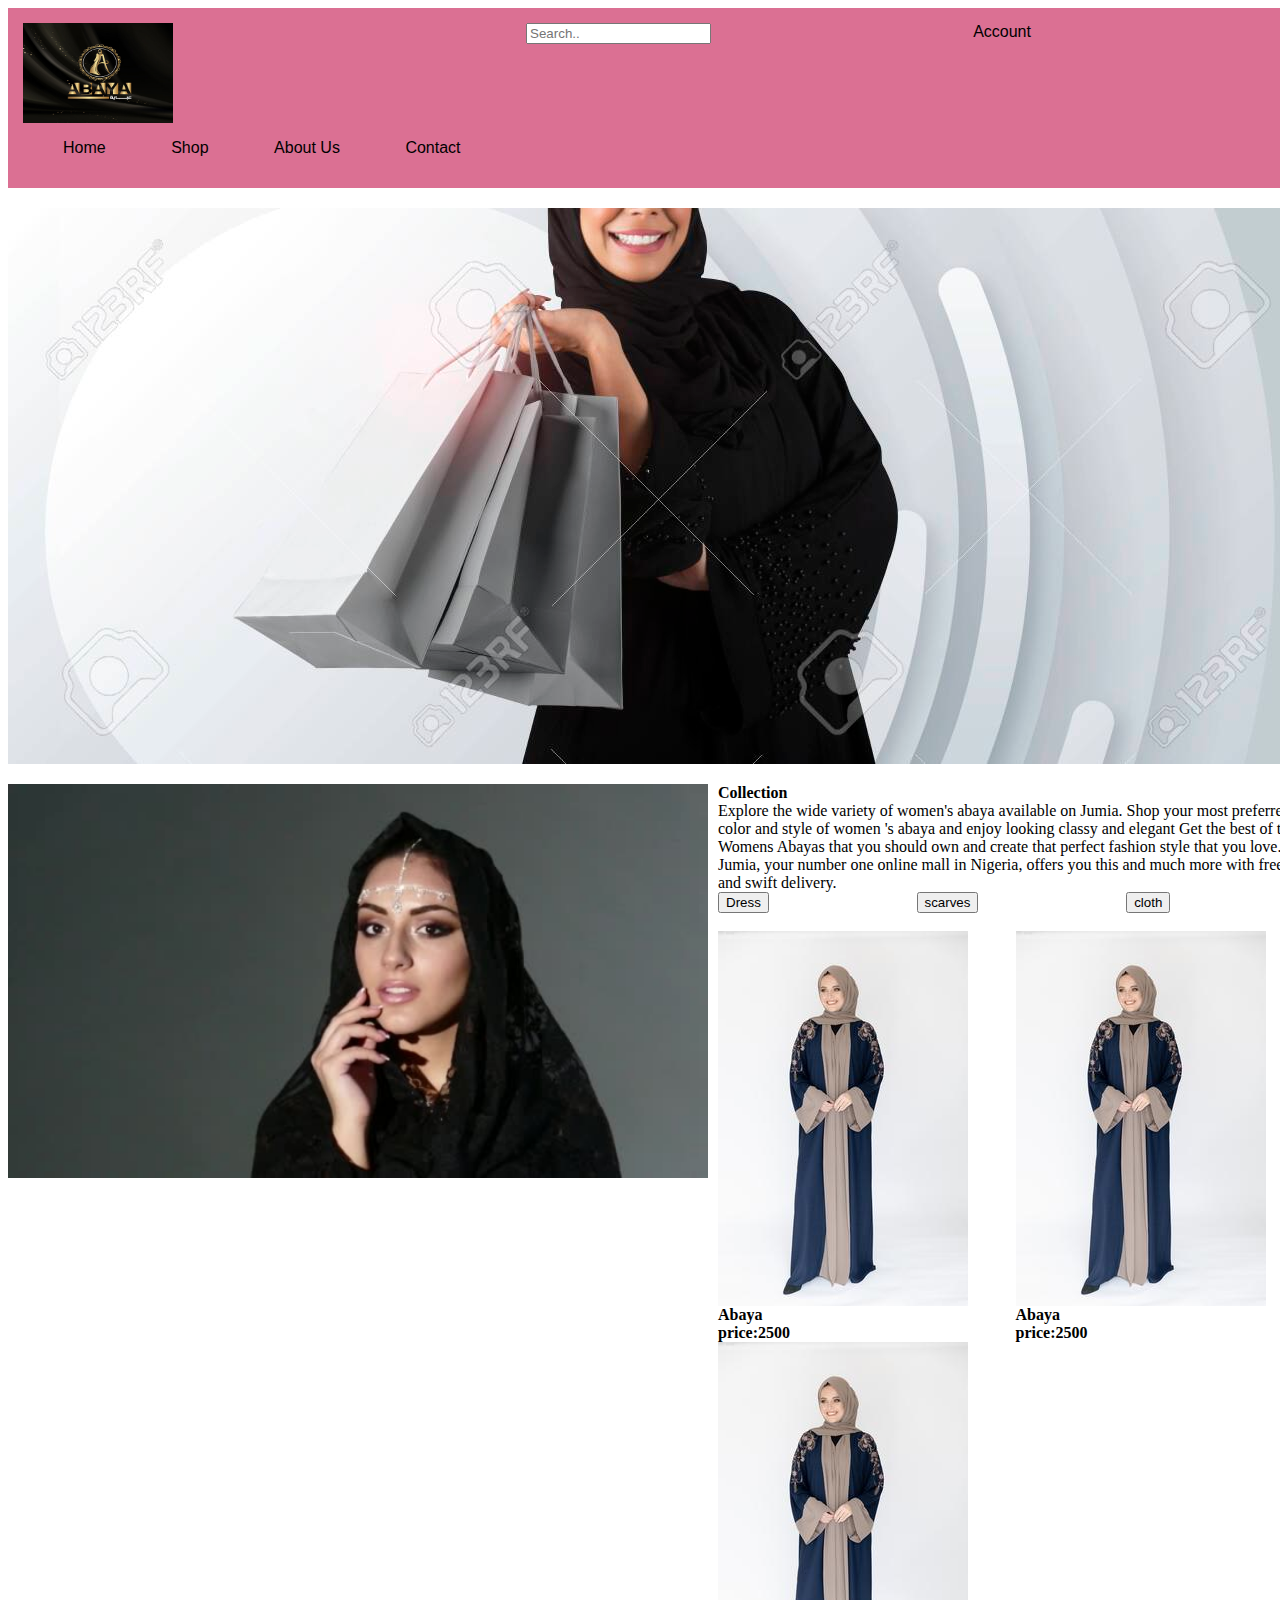
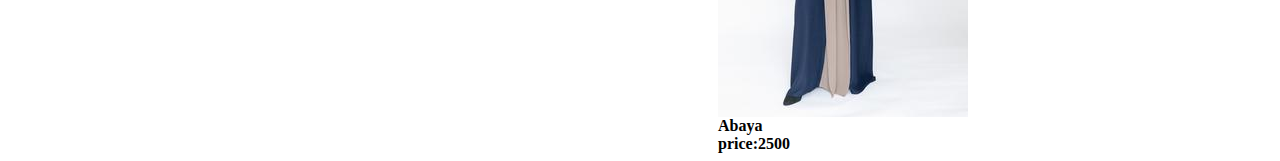
==== index.html @ 4a7f48ad "initial push" ====
<html>
    <head>
        <title>Home</title>
        <link rel="stylesheet" href="css/abaya.css">
    </head>
    <body>


        <div class="container">
            <div class="head1">
                <div class="logo"><img src="image/abayalogo2.jpeg" alt="logo" height="100px" width="150px" margin="5px"></div>
                <div class="search"><form action="/action_page.php">
                    <input type="text" placeholder="Search.." name="search">
                    
                  </form></div>
                <div><a href="account.html" target="_self">Account</a></div>
                <div>
                    <ul>
                        <div class="menu">
                    <div><a href="index.html" target="_self">Home</a></div>
                    <div><a href="shop.html" target="_self">Shop</a></div>
                    <div><a href="About-Us.html" target="_self">About Us</a></div>
                    <div><a href="contact.html" target="_self">Contact</a></div>
                        </div>
                    </ul>
                </div>
            </div>
          
            <div><img src="image/shopbg1.jpeg" alt="image"></div>
            
            <div class="collection">
                <div><img src="image/shopbg2.jpeg" alt="image" width="700px"></div>
                <div class="mycol">
                   <div><strong>Collection</strong><br>Explore the wide variety of women's abaya available on Jumia. Shop your most preferred color and style of women 's abaya and enjoy looking classy and elegant Get the best of the Womens Abayas that you should own and create that perfect fashion style that you love. 
                   Jumia, your number one online mall in Nigeria, offers you this and much more with free and swift delivery.</div>
                    <div class="button">
                   <div> <button>Dress</button></div>
                    <div><button>scarves</button></div>
                    <div><button>cloth</button></div></div><br>
                    <div class="images">
                       <div><img src="image/abaya10.jpeg" alt="image"><br><strong>Abaya</strong><br><strong>price:2500</strong></div>
                       <div><img src="image/abaya10.jpeg" alt="image"><br><strong>Abaya</strong><br><strong>price:2500</strong></div>
                       <div><img src="image/abaya10.jpeg" alt="image"><br><strong>Abaya</strong><br><strong>price:2500</strong></div>
                     </div>
                    </div>

            </div>
        
        </div>
    </body>
</html>
---- css/abaya.css ----
.container{
    display: grid;
    grid-template-rows: auto auto auto;
    row-gap: 20px;
}
.head1{
    display: grid;
    grid-template-columns: auto auto auto;
    background-color: palevioletred;
    padding: 15px;
}
.menu{
    display:grid;
    grid-template-columns: auto auto auto auto;
    text-decoration: none;
}
a{
    text-align: center;
    text-decoration: none;
    font-family: sans-serif;
    font-weight: 20px;
    color: black;
    
}
.mycol{
    display:grid;
    grid-template-rows: auto auto auto;
}
.images{
    display: grid;
    grid-template-columns:auto auto;
    column-gap: 5px;
}
.shopimg{
    display: grid;
    grid-template-columns: auto auto auto auto;
    grid-template-rows: auto auto auto;
    gap:25px;
}
.box{
    display: grid;
    grid-template-rows: auto auto;
    row-gap: 10px;

}
.Usbox{
    display: grid;
    grid-auto-rows: auto auto;
    row-gap: 10px;
}
.zee{
    display: grid;
    grid-template-columns: auto auto;
    column-gap: 10px;
}
.collection{
    display: grid;
    grid-template-columns: auto auto;
    column-gap: 10px;
}
.button{
    display: grid;
    grid-template-columns: auto auto auto;
    grid-template-rows: auto;
    column-gap: 10px;
    row-gap: 10px
}
.formbox{
    display: grid;
    grid-template-columns: auto auto;
    grid-template-rows: auto auto auto;
    column-gap: 50px;
    row-gap: 10px;
}
.account{
    display: grid;
    grid-template-columns: auto auto;
    column-gap: 25px;
    row-gap: 10px;
    padding: 5px;
}
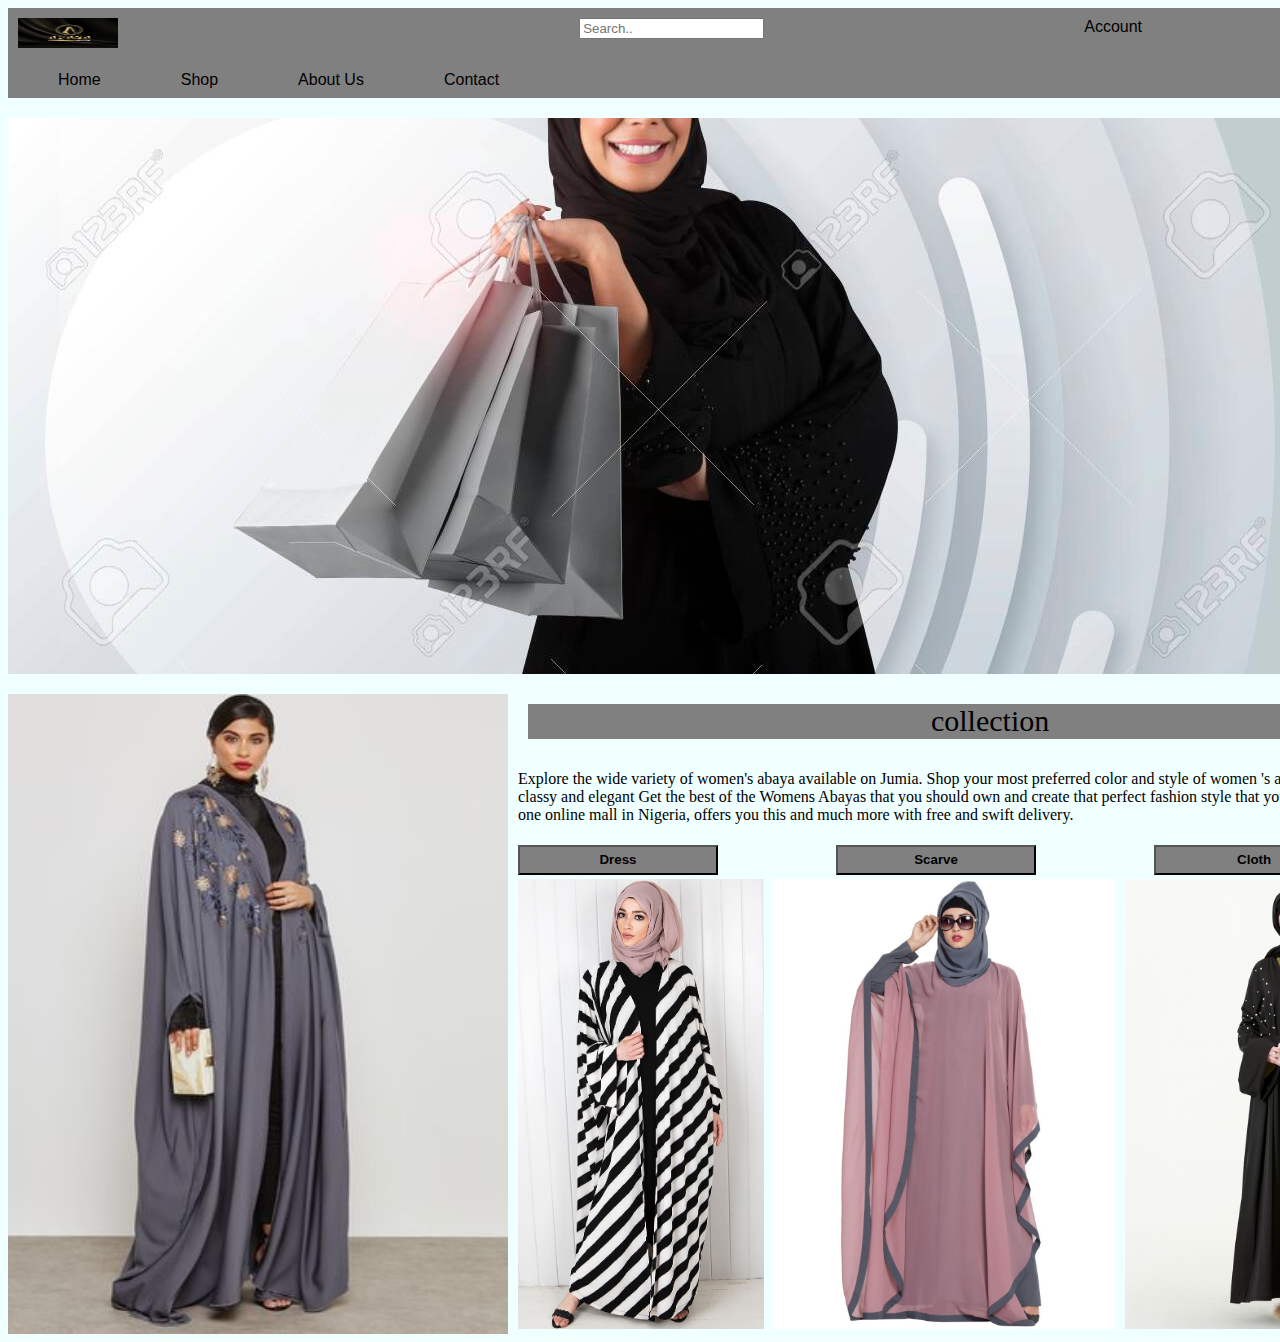
==== commit b241ba83: "push" ====
--- a/index.html
+++ b/index.html
@@ -8,11 +8,13 @@
 
         <div class="container">
             <div class="head1">
-                <div class="logo"><img src="image/abayalogo2.jpeg" alt="logo" height="100px" width="150px" margin="5px"></div>
-                <div class="search"><form action="/action_page.php">
+                <div class="logo"><img src="image/abayalogo2.jpeg" alt="logo" height="30px" width="100px" margin="5px"></div>
+                <div class="search">
+                    <form action="/action_page.php">
                     <input type="text" placeholder="Search.." name="search">
                     
-                  </form></div>
+                  </form>
+                </div>
                 <div><a href="account.html" target="_self">Account</a></div>
                 <div>
                     <ul>
@@ -29,21 +31,22 @@
             <div><img src="image/shopbg1.jpeg" alt="image"></div>
             
             <div class="collection">
-                <div><img src="image/shopbg2.jpeg" alt="image" width="700px"></div>
-                <div class="mycol">
-                   <div><strong>Collection</strong><br>Explore the wide variety of women's abaya available on Jumia. Shop your most preferred color and style of women 's abaya and enjoy looking classy and elegant Get the best of the Womens Abayas that you should own and create that perfect fashion style that you love. 
-                   Jumia, your number one online mall in Nigeria, offers you this and much more with free and swift delivery.</div>
+                <div class="sideimg"><img src="image/abaya16.jpeg" alt="image" width="500px" height="640px"></div>
+                <div class="collection">
+                    <div class="text">collection</div><br>
+                    <p>Explore the wide variety of women's abaya available on Jumia. Shop your most preferred color and style of women 's abaya and enjoy looking classy and elegant Get the best of the Womens Abayas that you should own and create that perfect fashion style that you love. Jumia, your number one
+                     online mall in Nigeria, offers you this and much more with free and swift delivery.</p><br>
                     <div class="button">
-                   <div> <button>Dress</button></div>
-                    <div><button>scarves</button></div>
-                    <div><button>cloth</button></div></div><br>
+                     <div><button class="bdiv"><strong>Dress</strong></button></div>
+                    <div><button class="bdiv"><strong>Scarve</strong></button></div>
+                    <div><button class="bdiv"><strong>Cloth</strong></button></div>
+                    </div><br>
                     <div class="images">
-                       <div><img src="image/abaya10.jpeg" alt="image"><br><strong>Abaya</strong><br><strong>price:2500</strong></div>
-                       <div><img src="image/abaya10.jpeg" alt="image"><br><strong>Abaya</strong><br><strong>price:2500</strong></div>
-                       <div><img src="image/abaya10.jpeg" alt="image"><br><strong>Abaya</strong><br><strong>price:2500</strong></div>
-                     </div>
+                        <div class="imgitem"><img src="image/abaya5.jpeg" alt="image" height="450px"></div>
+                        <div class="imgitem"><img src="image/abaya6.jpeg" alt="image" height="450px"></div>
+                        <div class="imgitem"><img src="image/abaya9.jpeg" alt="image" height="450px"></div>
                     </div>
-
+                </div>
             </div>
         
         </div>
--- a/css/abaya.css
+++ b/css/abaya.css
@@ -6,8 +6,9 @@
 .head1{
     display: grid;
     grid-template-columns: auto auto auto;
-    background-color: palevioletred;
-    padding: 15px;
+    background-color: gray;
+    padding: 10px;
+    height: 70px;
 }
 .menu{
     display:grid;
@@ -22,20 +23,11 @@
     color: black;
     
 }
-.mycol{
-    display:grid;
-    grid-template-rows: auto auto auto;
-}
-.images{
-    display: grid;
-    grid-template-columns:auto auto;
-    column-gap: 5px;
-}
 .shopimg{
     display: grid;
     grid-template-columns: auto auto auto auto;
     grid-template-rows: auto auto auto;
-    gap:25px;
+    gap:15px;
 }
 .box{
     display: grid;
@@ -56,6 +48,28 @@
 .collection{
     display: grid;
     grid-template-columns: auto auto;
+    grid-template-rows: auto auto auto auto;
+   /* row-gap: 10px;*/
+    column-gap: 10px;
+}
+.text{
+    text-align: center;
+    font-size: 30px;
+    font-family: 'Times New Roman', Times, serif;
+    background-color: gray;
+    margin: 10px;
+    height: min-content;
+    height: 35px;
+}
+.bdiv{
+    height:30px;
+    width:200px;
+    background-color: gray;
+    text-align: center;
+}
+.images{
+    display: grid;
+    grid-template-columns: auto auto auto;
     column-gap: 10px;
 }
 .button{
@@ -63,19 +77,24 @@
     grid-template-columns: auto auto auto;
     grid-template-rows: auto;
     column-gap: 10px;
-    row-gap: 10px
+    row-gap: 10px;
+    
 }
 .formbox{
-    display: grid;
+    display:grid;
     grid-template-columns: auto auto;
-    grid-template-rows: auto auto auto;
-    column-gap: 50px;
-    row-gap: 10px;
+    column-gap: 25px;
 }
+
 .account{
     display: grid;
     grid-template-columns: auto auto;
     column-gap: 25px;
     row-gap: 10px;
     padding: 5px;
+}
+
+body{
+    background-color: azure;
+  
 }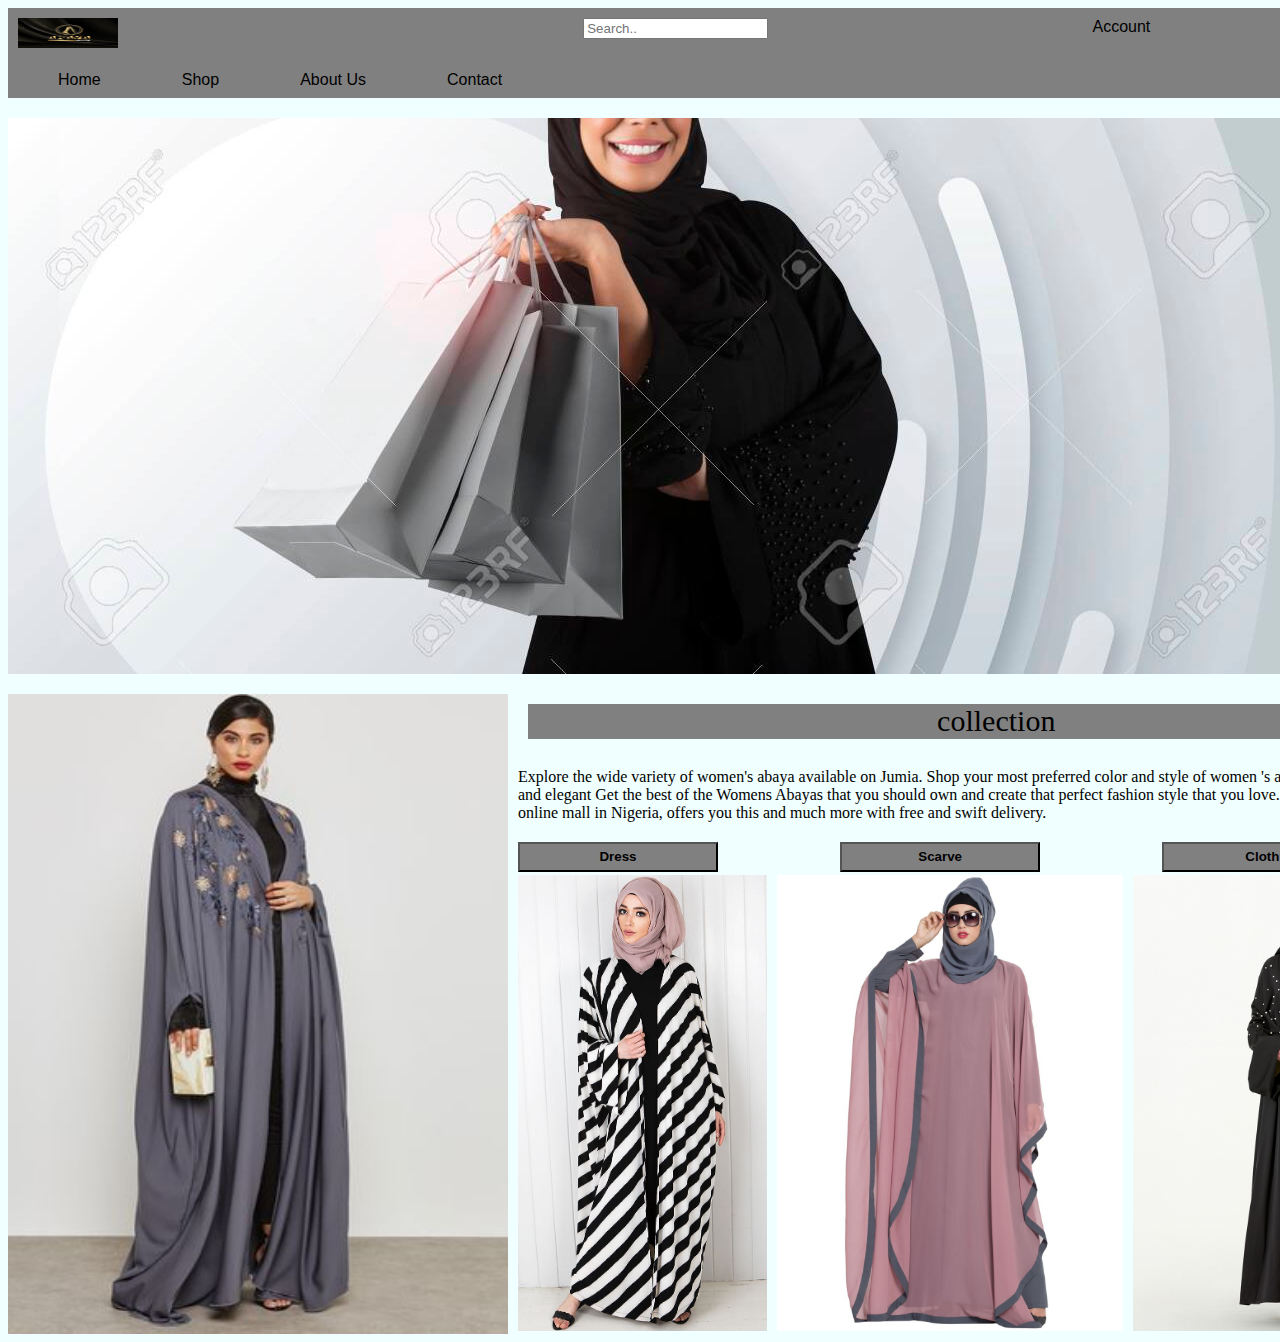
==== commit 2b3bb71f: "fixed images" ====
--- a/index.html
+++ b/index.html
@@ -42,9 +42,9 @@
                     <div><button class="bdiv"><strong>Cloth</strong></button></div>
                     </div><br>
                     <div class="images">
-                        <div class="imgitem"><img src="image/abaya5.jpeg" alt="image" height="450px"></div>
-                        <div class="imgitem"><img src="image/abaya6.jpeg" alt="image" height="450px"></div>
-                        <div class="imgitem"><img src="image/abaya9.jpeg" alt="image" height="450px"></div>
+                        <div class="imgitem"><img src="image/abaya5.jpeg" alt="image" height="456px"></div>
+                        <div class="imgitem"><img src="image/abaya6.jpeg" alt="image" height="456px"></div>
+                        <div class="imgitem"><img src="image/abaya9.jpeg" alt="image" height="456px"></div>
                     </div>
                 </div>
             </div>
--- a/css/abaya.css
+++ b/css/abaya.css
@@ -97,4 +97,10 @@
 body{
     background-color: azure;
   
+}
+input[type="submit"]{
+    background-color: gray;
+    background-position: center;
+    height: 30px;
+    width:100px;
 }